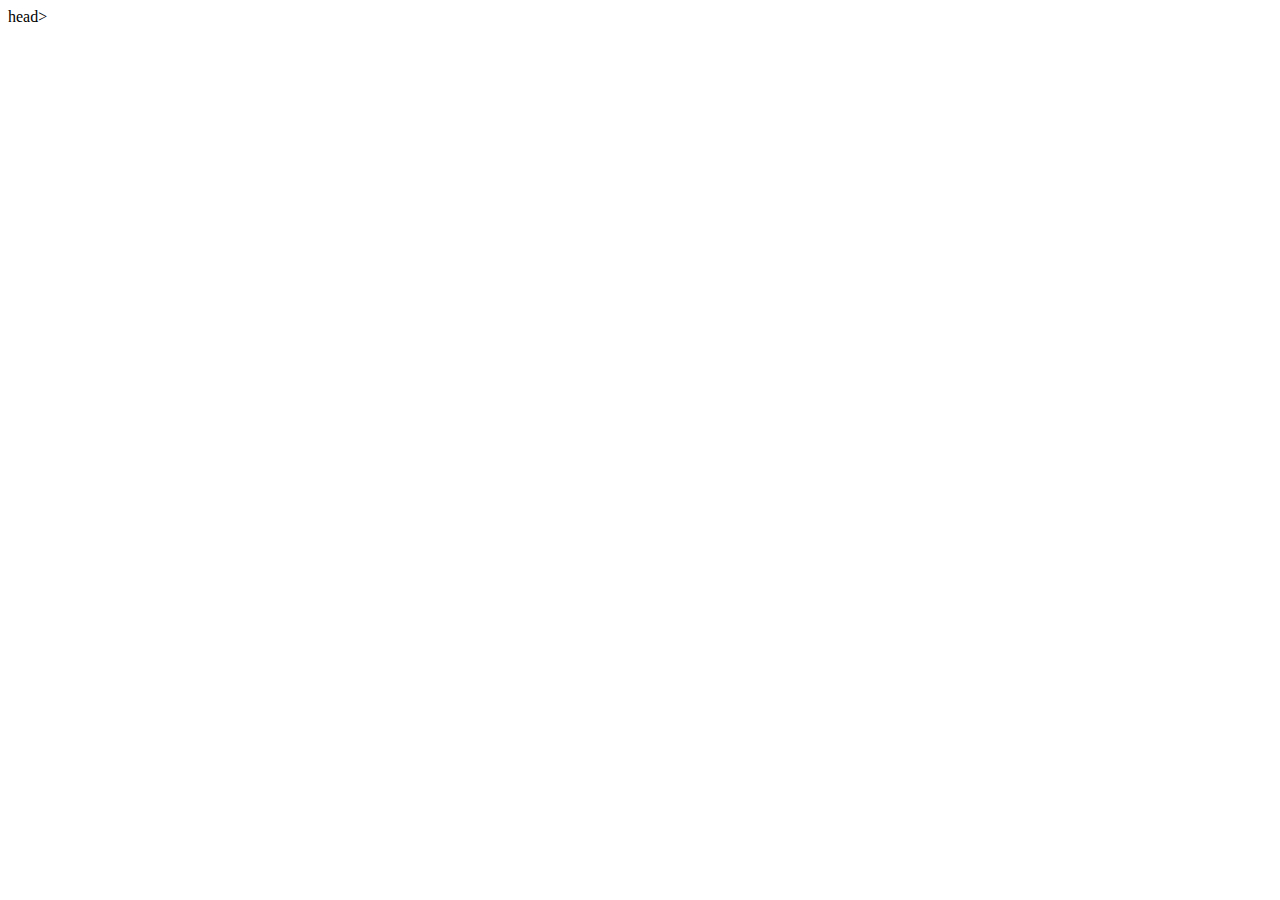
==== booking.html @ 4d3f276a "Added merch, music and booking html pages/ added links to Bootstrap Cdn and internal stylesheet" ====
head>
    <meta charset="UTF-8">
    <meta name="viewport" content="width=device-width, initial-scale=1.0">
    <link href="https://cdn.jsdelivr.net/npm/bootstrap@5.0.0-beta1/dist/css/bootstrap.min.css" rel="stylesheet" integrity="sha384-giJF6kkoqNQ00vy+HMDP7azOuL0xtbfIcaT9wjKHr8RbDVddVHyTfAAsrekwKmP1" crossorigin="anonymous">
    <link rel="stylesheet" href="assets/css/styles.css">
    <title>Biffy Clyro</title>
</head>
<body>
    <header></header>

    <section></section>

    <section></section>

    <section></section>

    <footer></footer>
</body>
</html>
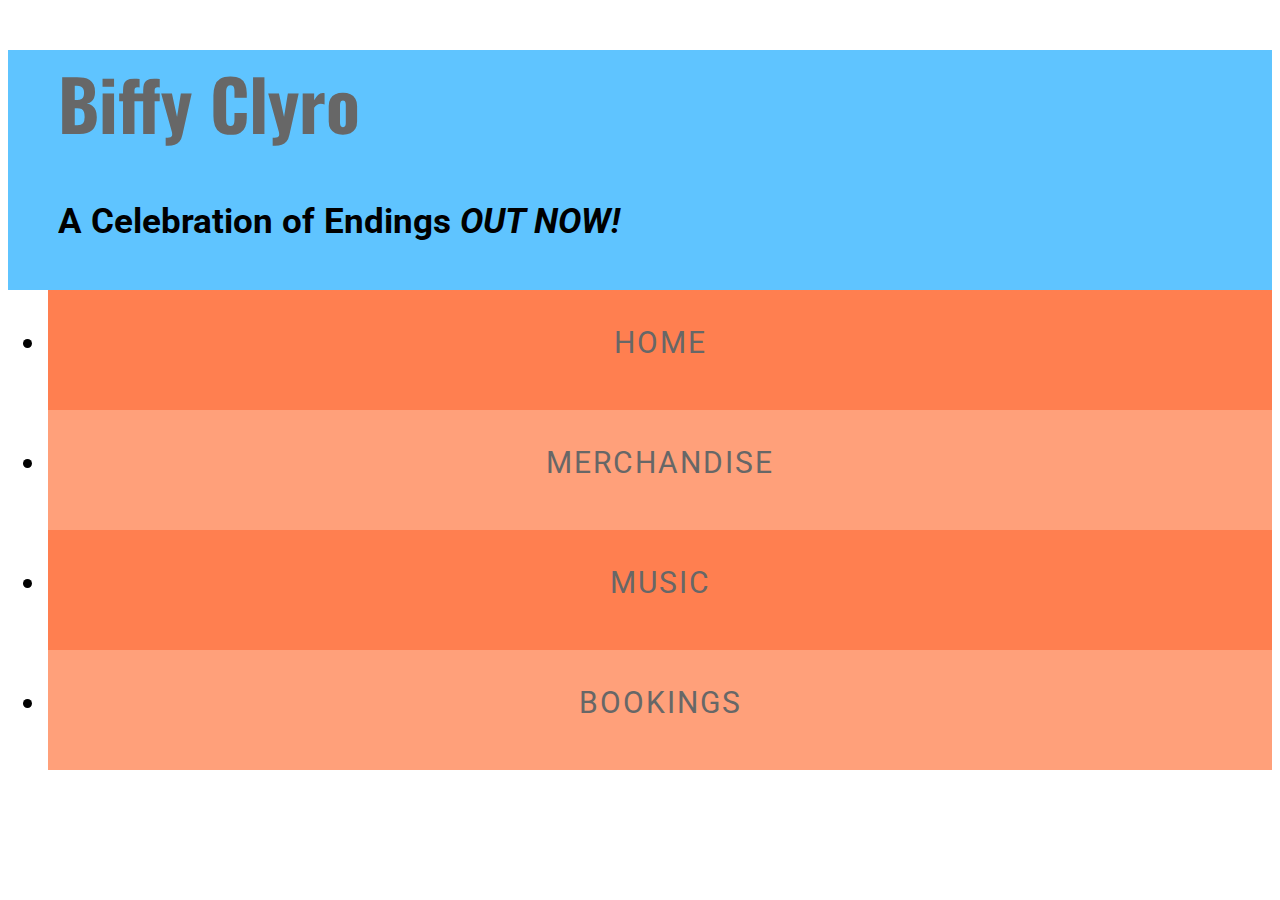
==== commit 40e6843c: "Added a navbar to the header and styled it, added the header to each page of the website" ====
--- a/booking.html
+++ b/booking.html
@@ -1,12 +1,43 @@
-head>
+<head>
     <meta charset="UTF-8">
     <meta name="viewport" content="width=device-width, initial-scale=1.0">
     <link href="https://cdn.jsdelivr.net/npm/bootstrap@5.0.0-beta1/dist/css/bootstrap.min.css" rel="stylesheet" integrity="sha384-giJF6kkoqNQ00vy+HMDP7azOuL0xtbfIcaT9wjKHr8RbDVddVHyTfAAsrekwKmP1" crossorigin="anonymous">
     <link rel="stylesheet" href="assets/css/styles.css">
-    <title>Biffy Clyro</title>
+    <title>Biffy Clyro| Bookings</title>
 </head>
 <body>
-    <header></header>
+    <header class="header">
+       <div class="row no-gutters">
+           <a href="index.html" class="col-md-4 logo"></a>
+
+           <div class="col-md-8">
+                <div class="row no-gutters h-bg-color">
+                    <div class="col heading">
+                        <h1 class="title">Biffy Clyro</h1>
+                        <h2 class="title-2">A Celebration of Endings <em>OUT NOW!</em></h2>
+                    </div>
+                </div>
+                <div class="row no-gutters">
+                    <div class="col">
+                        <ul id="nav" class="list-inline menucontainer">
+                            <li class="col-6 col-sm-3 menu-color-1 list-inline-item men-item">
+                                <a href="index.html"><span>Home</span></a>
+                            </li>
+                            <li class="col-6 col-sm-3 menu-color-2 list-inline-item men-item">
+                                <a href="merch.html"><span>Merchandise</span></a>
+                            </li>
+                            <li class="col-6 col-sm-3 menu-color-1 list-inline-item men-item">
+                                <a href="music.html"><span>Music</span></a>
+                            </li>
+                            <li class="col-6 col-sm-3 menu-color-2 list-inline-item men-item">
+                                <a href="booking.html"><span>Bookings</span></a>
+                            </li>
+                        </ul>
+                    </div>
+                </div>
+           </div>
+       </div>
+    </header>
 
     <section></section>
 
--- a/assets/css/styles.css
+++ b/assets/css/styles.css
@@ -0,0 +1,83 @@
+@import url('https://fonts.googleapis.com/css2?family=Oswald:wght@300&family=Roboto:wght@300&display=swap');
+
+/*--------------------------------------------color*/
+
+.h-bg-color{
+    background-color: rgb(95, 196, 255);
+}
+
+.menu-color-1{
+    background-color: coral;
+}
+
+.menu-color-2{
+    background-color: lightsalmon;
+}
+
+/*--------------------------------------------Heading*/
+
+header{margin: 0;}
+
+.heading{
+    margin-left: 50px;
+    height: 240px;
+}
+
+.title{
+    font-family: "Oswald";
+    margin-top: 50px;
+    font-size: 70px;
+    color: #676767;
+}
+
+.title-2{
+    font-family: "Roboto";
+    font-size: 35px;
+    margin-top: 20px;
+    margin-bottom: 60px;
+}
+
+.logo{
+    background: url("../images/biffyclyro.jpg");
+    background-position: center;
+    background-repeat: no-repeat;
+    background-size: cover;
+    min-height: 360px;
+}
+
+.list-inline-item:not(:last-child) {
+    margin: 0;
+}
+
+.menucontainer{
+    font-size: 0;
+}
+
+#nav li {
+    font-size: 30px;
+    padding: 0;
+}
+
+.men-item{
+    height: 120px;
+    text-align: center;
+    padding: 0;
+    margin-left: 0;
+}
+
+.men-item a {
+    width: 100%;
+    text-decoration: none;
+    color: #676767;
+    height: 120px;
+}
+
+.men-item span {
+    padding-top: 35px;
+    width: 100%;
+    text-align: center;
+    display: block;
+    font-family: "Roboto";
+    letter-spacing: 2px;
+    text-transform: uppercase;
+}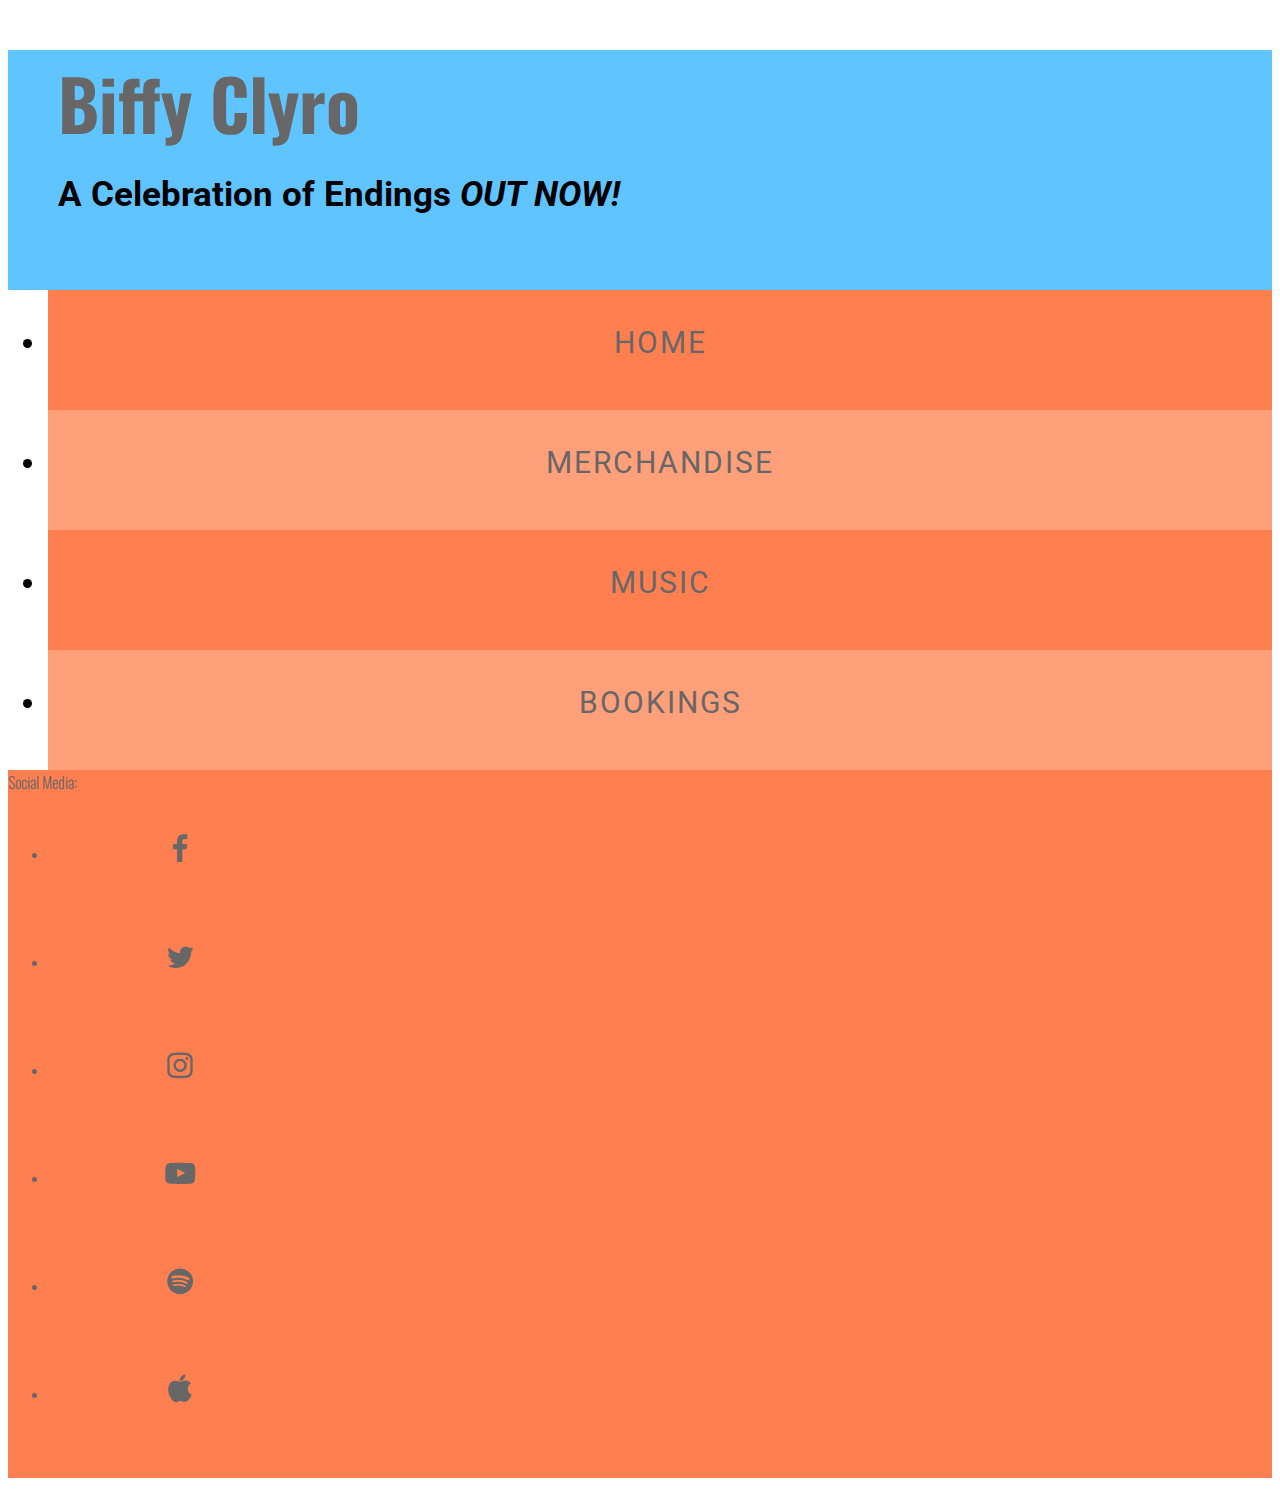
==== commit bc49497b: "Created the album section on the music page, added images to the album section and styled them using" ====
--- a/booking.html
+++ b/booking.html
@@ -2,6 +2,7 @@
     <meta charset="UTF-8">
     <meta name="viewport" content="width=device-width, initial-scale=1.0">
     <link href="https://cdn.jsdelivr.net/npm/bootstrap@5.0.0-beta1/dist/css/bootstrap.min.css" rel="stylesheet" integrity="sha384-giJF6kkoqNQ00vy+HMDP7azOuL0xtbfIcaT9wjKHr8RbDVddVHyTfAAsrekwKmP1" crossorigin="anonymous">
+    <link rel="stylesheet" href="https://stackpath.bootstrapcdn.com/font-awesome/4.7.0/css/font-awesome.min.css" integrity="sha384-wvfXpqpZZVQGK6TAh5PVlGOfQNHSoD2xbE+QkPxCAFlNEevoEH3Sl0sibVcOQVnN" crossorigin="anonymous">
     <link rel="stylesheet" href="assets/css/styles.css">
     <title>Biffy Clyro| Bookings</title>
 </head>
@@ -45,6 +46,46 @@
 
     <section></section>
 
-    <footer></footer>
+     <footer class="container-fluid">
+        <div class="row">
+            <div class="col-12">
+                <h4 class="gen-head">Social Media:</h4>
+                
+                <ul class="list-inline social">
+                    <li class="list-inline-item">
+                        <a target="_blank" href="https://www.facebook.com/biffyclyro/">
+                            <i class="fa fa-facebook" aria-hidden="true"></i>
+                            <span class="sr-only">Facebook</span>
+                        </a>
+                    </li>
+                     <li class="list-inline-item">
+                        <a target="_blank" href="https://twitter.com/BiffyClyro?ref_src=twsrc%5Egoogle%7Ctwcamp%5Eserp%7Ctwgr%5Eauthor">
+                            <i class="fa fa-twitter" aria-hidden="true"></i>
+                            <span class="sr-only">Twitter</span>
+                        </a>
+                     <li class="list-inline-item">
+                        <a target="_blank" href="https://www.instagram.com/biffy_clyro/?hl=en">
+                            <i class="fa fa-instagram" aria-hidden="true"></i>
+                            <span class="sr-only">Instagram</span>
+                        </a>
+                     <li class="list-inline-item">
+                        <a target="_blank" href="https://www.youtube.com/biffyclyro">
+                            <i class="fa fa-youtube-play" aria-hidden="true"></i>
+                            <span class="sr-only">Youtube</span>
+                        </a>
+                     <li class="list-inline-item">
+                        <a target="_blank" href="https://open.spotify.com/artist/1km0R7wy712AzLkA1WjKET">
+                            <i class="fa fa-spotify" aria-hidden="true"></i>
+                            <span class="sr-only">Spotify</span>
+                        </a>
+                     <li class="list-inline-item">
+                        <a target="_blank" href="https://music.apple.com/us/artist/biffy-clyro/3024622">
+                            <i class="fa fa-apple" aria-hidden="true"></i>
+                            <span class="sr-only">Apple Music</span>
+                        </a>
+                 </ul>
+            </div>
+        </div>
+    </footer>
 </body>
 </html>--- a/assets/css/styles.css
+++ b/assets/css/styles.css
@@ -12,6 +12,31 @@
 
 .menu-color-2{
     background-color: lightsalmon;
+}
+
+/*--------------------------------------------Special*/
+
+h1,h2,h3,h4{
+    margin: 0;
+}
+
+.uppercase{
+    text-transform: uppercase;
+}
+
+.gen-head {
+    font-family: "Oswald";
+    font-weight: 300;
+    color: #676767;
+}
+
+.content{
+    color: #676767;
+    font-family: "Roboto";
+    font-size: 14px;
+    font-weight: 200;
+    letter-spacing: 2px;
+    display: block;
 }
 
 /*--------------------------------------------Heading*/
@@ -42,7 +67,7 @@
     background-position: center;
     background-repeat: no-repeat;
     background-size: cover;
-    min-height: 360px;
+    height: 360px;
 }
 
 .list-inline-item:not(:last-child) {
@@ -80,4 +105,127 @@
     font-family: "Roboto";
     letter-spacing: 2px;
     text-transform: uppercase;
+}
+
+/*--------------------------------------------home page*/
+
+.history-1{
+    padding-top: 40px;
+}
+
+.history-2{
+    padding-top: 40px;
+    padding-left: 20px;
+}
+
+.history-h{
+    text-align: center;
+    color: #676767;
+    font-family: "Oswald";
+    letter-spacing: 1px;
+    padding-top: 40px;
+    padding-bottom: 40px;
+}
+
+.pic-1{
+    background: url("../images/Opposites.jpg");
+     background-position: center;
+    background-repeat: no-repeat;
+    background-size: contain;
+    height: 240px;
+    
+}
+
+.pic-2{
+    background: url("../images/pic-1.jpg");
+    background-position: center;
+    background-repeat: no-repeat;
+    background-size: contain;
+    height: 240px;
+}
+
+.pic-3{
+    background: url("../images/Only-Revolutions.jpg");
+    background-position: center;
+    background-repeat: no-repeat;
+    background-size: contain;
+    height: 240px; 
+}
+
+.gigs{
+    text-align: center;
+    color: #676767;
+    font-family: "Roboto";
+    padding-bottom: 40px;
+    background-color: rgb(95, 196, 255);
+    margin-bottom: 20px;
+    height: 240px;
+    letter-spacing: 2px;
+}
+
+.gigs-2{
+    text-align: center;
+    color: #676767;
+    font-family: "Roboto";
+    padding-bottom: 40px;
+    background-color: rgb(121, 200, 247);
+    margin-bottom: 20px;
+    height: 240px;
+    letter-spacing: 2px;
+}
+
+.gigs p, .gigs-2 p{
+    padding-top: 20px;
+}
+
+.gigs h3, .gigs-2 h3{
+    padding-top: 40px;
+    letter-spacing: 2px;
+    font-family: "Oswald";
+}
+
+/*--------------------------------------------music page*/
+
+
+
+.albums{
+    text-align: center;
+    padding-top: 40px;
+    height: 240px;
+    color: #676767;
+    font-family: "Roboto";
+    padding-bottom: 40px;
+}
+
+
+img{
+    height: 200px;
+    max-width: 200px;
+    padding-top: 20px;
+    padding-bottom: 20px;
+    border-radius: 50%;
+}
+/*--------------------------------------------Footer*/
+
+footer{
+    background-color: coral;
+    color: #676767;
+    min-height: 120px;
+    margin: 0;
+}
+
+.social{
+    padding-bottom: 20px;
+}
+
+.social li a i{
+    width: 60px;
+    height: 60px;
+    padding: 24px 0;
+    border-radius: 50%;
+    text-align: center;
+    font-size: 30px;
+    color: #676767;
+    margin-left: 8.33%;
+    margin-right: 8.33%;
 }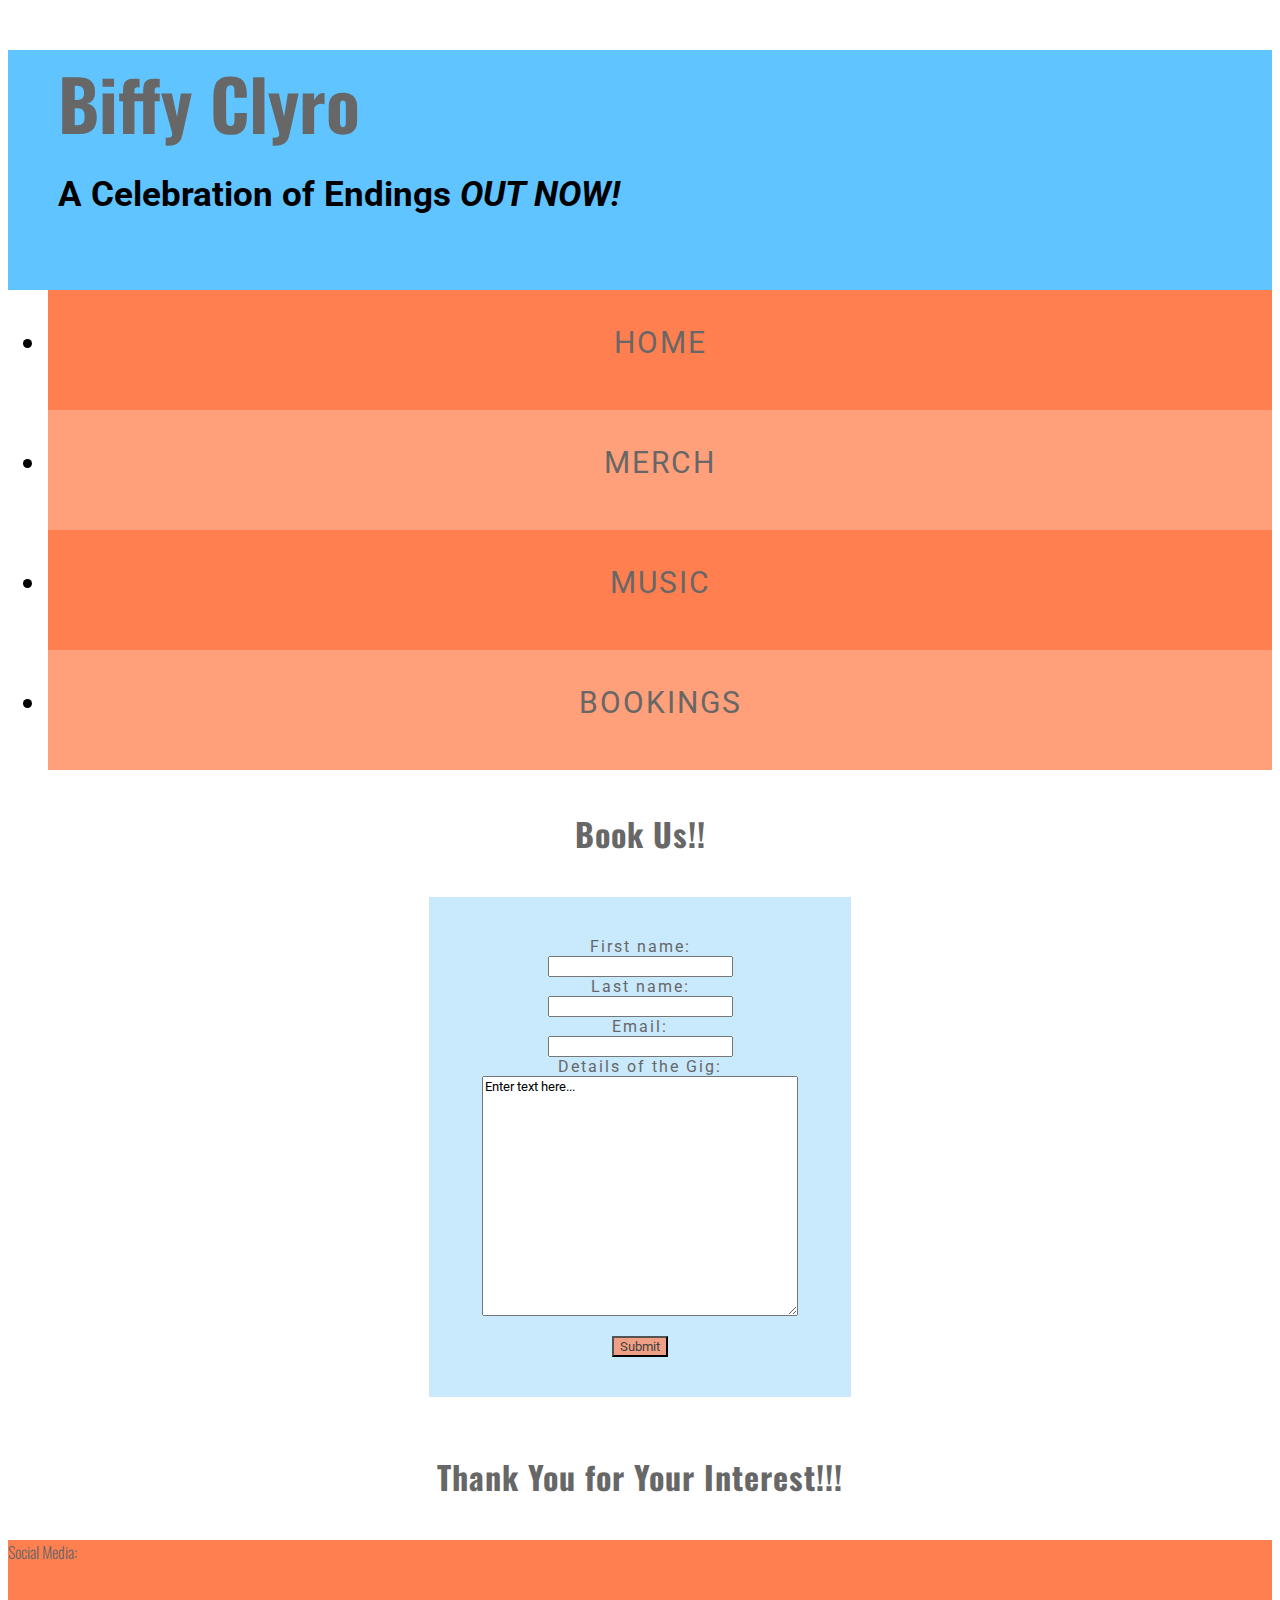
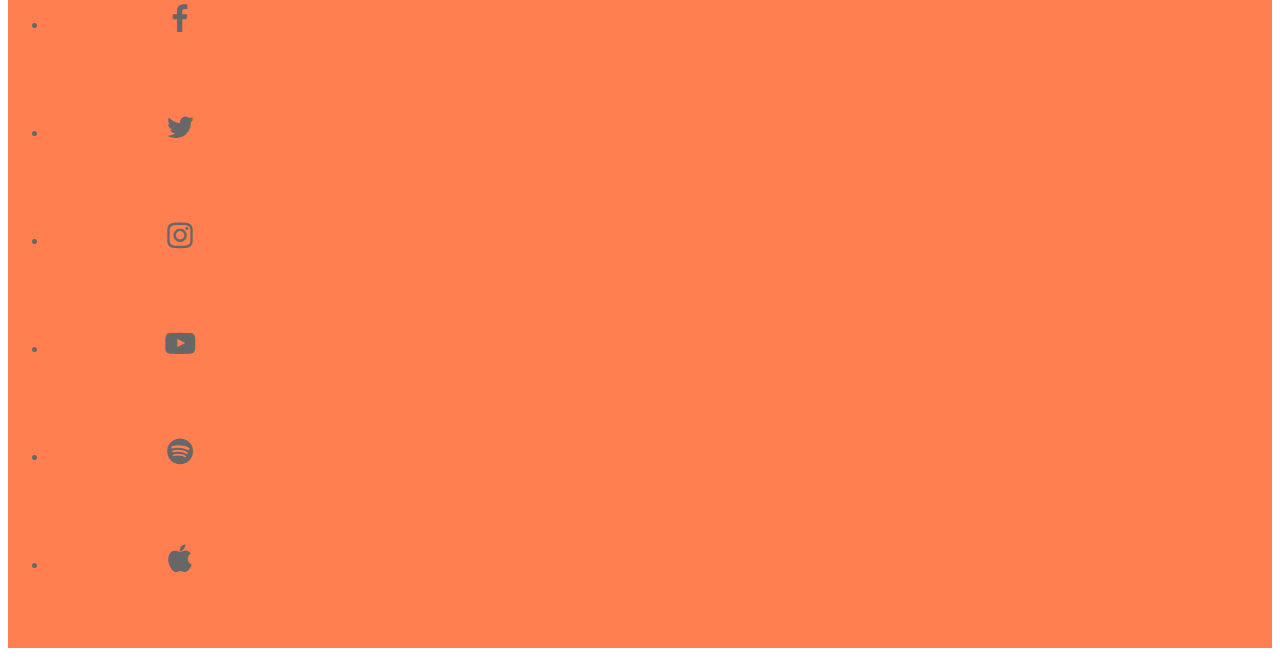
==== commit 592a0a00: "Moved the css styles for the text box in booking.html to the externel styles.css file from booking.h" ====
--- a/booking.html
+++ b/booking.html
@@ -25,7 +25,7 @@
                                 <a href="index.html"><span>Home</span></a>
                             </li>
                             <li class="col-6 col-sm-3 menu-color-2 list-inline-item men-item">
-                                <a href="merch.html"><span>Merchandise</span></a>
+                                <a href="merch.html"><span>Merch</span></a>
                             </li>
                             <li class="col-6 col-sm-3 menu-color-1 list-inline-item men-item">
                                 <a href="music.html"><span>Music</span></a>
@@ -40,13 +40,37 @@
        </div>
     </header>
 
-    <section></section>
+    <section>
+        <div class="row">
+            <div col-12>
+                <h1 class="history-h">Book Us!!</h1>
+            </div>
+        </div>
 
-    <section></section>
+        <div class="row">
+            <div class="col-12">
+                <form class="booking">
+                    <label for="fname">First name:</label><br>
+                    <input type="text" id="fname" name="fname"><br>
+                    <label for="lname">Last name:</label><br>
+                    <input type="text" id="lname" name="lname"><br>
+                    <label for="email">Email:</label><br>
+                    <input type="email" id="email" name="email"><br>
+                    <label for="comment">Details of the Gig:</label><br>
+                    <textarea name="comment" type="text" id="comment">Enter text here...</textarea><br>
+                    <input type="submit" class="button" value="Submit">
+                </form>
+            </div>
+        </div>
+    </section>
+        
+    <section>
+        <h1 class="history-h">Thank You for Your Interest!!!</h1>
+    </section>
 
-    <section></section>
+    
 
-     <footer class="container-fluid">
+    <footer class="container-fluid">
         <div class="row">
             <div class="col-12">
                 <h4 class="gen-head">Social Media:</h4>
--- a/assets/css/styles.css
+++ b/assets/css/styles.css
@@ -203,8 +203,60 @@
     max-width: 200px;
     padding-top: 20px;
     padding-bottom: 20px;
-    border-radius: 50%;
-}
+    border-radius: 25%;
+}
+
+/*--------------------------------------------Booking page*/
+
+.booking{
+    text-align: center;
+    font-family: "Roboto";
+    letter-spacing: 2px;
+    color: #676767;
+    background-color: rgb(121, 200, 247, 0.4);
+    background-position: center;
+    padding-top: 40px;
+    padding-bottom: 40px;
+    margin-left: 33.3%;
+    margin-right: 33.3%;
+}
+
+.button{
+    background-color: rgba(255, 127, 80, 0.7);
+    color: #444141;
+    margin-top: 20px; 
+    font-family: "Roboto"; 
+
+}
+
+.button label{
+    margin-bottom: 20px;
+}
+
+#comment{
+    height: 240px; 
+    width: 75%; 
+    font-family:Roboto;
+}
+
+/*--------------------------------------------merch page*/
+
+.merch{
+    font-family: "Roboto";
+    color: #676767;
+    text-align: center;
+    padding-bottom: 40px;
+    height: 360px;
+    margin-bottom: 20px; 
+    background-color: rgb(121, 200, 247, 0.4);
+}
+
+.merch img{
+    border-radius: 25%;
+    height: 200px;
+    width: 200px;
+}
+
 /*--------------------------------------------Footer*/
 
 footer{
